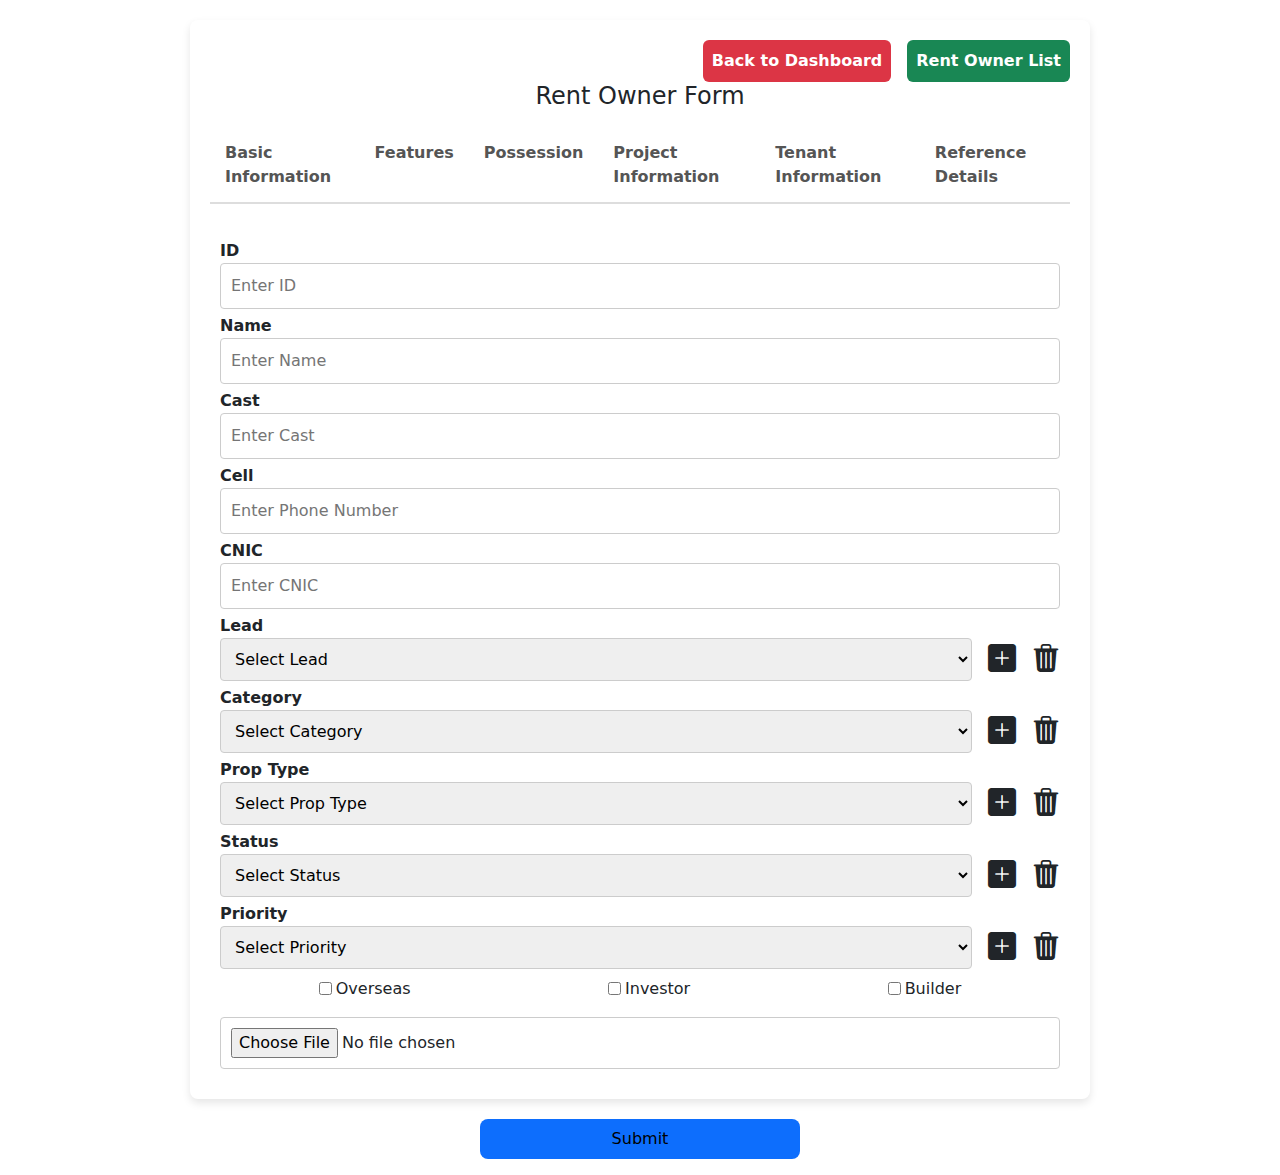
==== Index.html @ 32345bbc "dfhg" ====
<!DOCTYPE html>
<html lang="en">
<head>
    <meta charset="UTF-8">
    <meta name="viewport" content="width=device-width, initial-scale=1.0">
    <link href="https://cdn.jsdelivr.net/npm/bootstrap@5.3.3/dist/css/bootstrap.min.css" rel="stylesheet" integrity="sha384-QWTKZyjpPEjISv5WaRU9OFeRpok6YctnYmDr5pNlyT2bRjXh0JMhjY6hW+ALEwIH" crossorigin="anonymous">
    <link rel="stylesheet" href="https://cdn.jsdelivr.net/npm/bootstrap-icons@1.11.3/font/bootstrap-icons.min.css">
    
    <title>Rent Owner Form</title>
    <link rel="stylesheet" href="styles.css">
</head>
<body>
    <div class="container">
        <div class="d-flex align-items-center justify-content-end gap-3">
            <button class="btn bg-danger p-2 text-white fw-bold">Back to Dashboard</button>
            <button class="btn bg-success p-2 text-white fw-bold" onclick="window.location.href='rent-owner-list.html'">
                Rent Owner List
            </button>
            

        </div>

        <h2 class="form-title">Rent Owner Form</h2>
        
        <!-- Navigation Tabs -->
        <ul class="nav-tabs">
            <li class="nav-item active" onclick="showTab('basic')">Basic Information</li>
            <li class="nav-item" onclick="showTab('features')">Features</li>
            <li class="nav-item" onclick="showTab('possession')">Possession</li>
            <li class="nav-item" onclick="showTab('project')">Project Information</li>
            <li class="nav-item" onclick="showTab('tenant')">Tenant Information</li>
            <li class="nav-item" onclick="showTab('reference')">Reference Details</li>
        </ul>

        <!-- Tab Content -->
        <div class="form-content">
            <div id="basic" class="form-section">
               
                <label>ID</label>
                <input type="text" placeholder="Enter ID">

                <label>Name</label>
                <input type="text" placeholder="Enter Name">

                <label>Cast</label>
                <input type="text" placeholder="Enter Cast">

                <label>Cell</label>
                <input type="tel" placeholder="Enter Phone Number">

                <label>CNIC</label>
                <input type="text" placeholder="Enter CNIC">
                <label>Lead</label>
                <div class="d-flex align-items-center gap-3">
                    <select id="leadSelect">
                        <option>Select Lead</option>
                        <!-- <option>Lead A</option>
                        <option>Lead B</option> -->
                    </select>
                    <i id ="createLeadIcon"  class="bi bi-plus-square-fill fs-3"></i>
                    <i id ="deleteLeadIcon" class="bi bi-trash3-fill fs-3"></i>
                </div>
                <label>Category</label>
                <div class="d-flex align-items-center gap-3">

                    <select>
                        <option>Select Category</option>
                        <option>Category A</option>
                        <option>Category B</option>
                    </select>
                    <i  class="bi bi-plus-square-fill fs-3"></i>
                    <i class="bi bi-trash3-fill fs-3"></i>
                </div>
                <label>Prop Type</label>
                <div class="d-flex align-items-center gap-3">

                    <select>
                        <option>Select Prop Type</option>
                        <option>Prop Type A</option>
                        <option>Prop Type B</option>
                    </select>
                    <i  class="bi bi-plus-square-fill fs-3"></i>
                    <i class="bi bi-trash3-fill fs-3"></i>
                </div>
                <label>Status</label>
                <div class="d-flex align-items-center gap-3">

                    <select>
                        <option>Select Status</option>
                        <option>Status A</option>
                        <option>Status B</option>
                    </select>
                    <i  class="bi bi-plus-square-fill fs-3"></i>
                    <i class="bi bi-trash3-fill fs-3"></i>
                </div>
                <label>Priority</label>
                <div class="d-flex align-items-center gap-3">

                    <select>
                        <option>Select Priority</option>
                        <option>Priority A</option>
                        <option>Priority B</option>
                    </select>
                    <i  class="bi bi-plus-square-fill fs-3"></i>
                    <i class="bi bi-trash3-fill fs-3"></i>
                </div>
                <div class="d-flex align-items-center justify-content-around mt-2">

                    <div class="d-flex align-items-center  gap-1">
                        
                        <input class="check" type="checkbox">
                        <span >Overseas</span>
                    </div>
                    <div class="d-flex align-items-center  gap-1">
                        
                        <input class="check" type="checkbox">
                        <span >Investor</span>
                    </div>
                    <div class="d-flex align-items-center  gap-1">
                        
                        <input class="check" type="checkbox">
                        <span >Builder</span>
                    </div>
                </div>
                <input class="mt-3" type="file">
                </div>
            </div>
            <div id="features" class="form-section " style="display: none;">
                <label>Bedrooms</label>
                <input type="number" min="0" placeholder="0">

                <label>Bathrooms</label>
                <input type="number" min="0" placeholder="0">

                <label>Floor</label>
                <input type="text" placeholder="Enter Floor">

                <label>Block</label>
                <input type="text" placeholder="Enter Block">

                <label>Square Feet</label>
                <input type="text" placeholder="Enter Area in Sqft">
                <div class=" mx-auto w-75 mt-3">
                    <div class="row row-cols-3">
                        <div class="col d-flex align-items-center gap-1">
                            <input class="check" type="checkbox">
                            <span>Drawing</span>
                        </div>
                        <div class="col d-flex align-items-center gap-1">
                            <input class="check" type="checkbox">
                            <span>Roof</span>
                        </div>
                        <div class="col d-flex align-items-center gap-1">
                            <input class="check" type="checkbox">
                            <span>Seperate Gate</span>
                        </div>
                        <div class="col d-flex align-items-center gap-1">
                            <input class="check" type="checkbox">
                            <span>Dining</span>
                        </div>
                        <div class="col d-flex align-items-center gap-1">
                            <input class="check" type="checkbox">
                            <span>Store</span>
                        </div>
                        <div class="col d-flex align-items-center gap-1">
                            <input class="check" type="checkbox">
                            <span>Basement</span>
                        </div>
                        <div class="col d-flex align-items-center gap-1">
                            <input class="check" type="checkbox">
                            <span>Common</span>
                        </div>
                        <div class="col d-flex align-items-center gap-1">
                            <input class="check" type="checkbox">
                            <span>Mezzanine</span>
                        </div>
                        <div class="col d-flex align-items-center gap-1">
                            <input class="check" type="checkbox">
                            <span>WestOpen</span>
                        </div>
                        <div class="col d-flex align-items-center gap-1">
                            <input class="check" type="checkbox">
                            <span>Back</span>
                        </div>
                        <div class="col d-flex align-items-center gap-1">
                            <input class="check" type="checkbox">
                            <span>Gas</span>
                        </div>
                        <div class="col d-flex align-items-center gap-1">
                            <input class="check" type="checkbox">
                            <span>Corner</span>
                        </div>
                        <div class="col d-flex align-items-center gap-1">
                            <input class="check" type="checkbox">
                            <span>Front</span>
                        </div>
                        <div class="col d-flex align-items-center gap-1">
                            <input class="check" type="checkbox">
                            <span>Water</span>
                        </div>
                    </div>
                </div>
                
            </div>
            <div id="possession" class="form-section" style="display: none;">
                <label>Possession</label>
                <input type="text">

                <label>In words</label>
                <input type="text" >
                <label>Document Charges</label>
                <input type="number" min="0" placeholder="0" >
                <label>Flat Maintainence</label>
                <input type="number" min="0" placeholder="0" >
                <label>Deposit</label>
                <input type="number" min="0" placeholder="0" >
                <label>Rent</label>
                <input type="number" min="0" placeholder="0" >
                <label>Project Entry Fee</label>
                <input type="number" min="0" placeholder="0" >
                <label>Office Charges</label>
                <input type="number" min="0" placeholder="0" >

                <div class="d-flex align-items-center justify-content-center gap-1 mt-2">

                    <input class="check " type="checkbox">
                    <span  >key</span>
                </div>

                
                

                

                
            </div>
            <div id="project" class="form-section" style="display: none;">
                <label>Project</label>
                <div class="d-flex align-items-center gap-3">

                    <select>
                        <option>Select Project</option>
                        <option>Project A</option>
                        <option>Project B</option>
                    </select>
                </div>
                
                <label>Plot No</label>
                <input type="number" min="0" placeholder="0" >
                <label>Project Features</label>
                <input type="text">
                <label>Location</label>
                <input type="text">
                <label>Area</label>
                <input type="text">
                <div class="d-flex align-items-center justify-content-around mt-2">

                    <div class="d-flex align-items-center  gap-1">
                        
                        <input class="check" type="checkbox">
                        <span >Project Bank Loan</span>
                    </div>
                    <div class="d-flex align-items-center  gap-1">
                        
                        <input class="check" type="checkbox">
                        <span >Project Completion Certificate</span>
                    </div>
                    
                </div>
                <label for="">Builder name</label>
               <input type="text" >
                <label class="mt-3" for="">Project Photo</label>
                <input type="file" name="" id="">

                
                </div>

            <div id="tenant" class="form-section" style="display: none;">
                <label>Tenant Name</label>
                <input type="text" placeholder="Enter Name">

                <label>CNIC</label>
                <input type="text" placeholder="Enter CNIC">

                <label>Cell</label>
                <input type="tel" placeholder="Enter Phone Number">

                <label>Note</label>
                <textarea placeholder="Additional Notes"></textarea>
            </div>
            <div id="reference" class="form-section" style="display: none;">
                <label>Name</label>
                <input type="text" placeholder="Enter Name">

                <label>CNIC</label>
                <input type="text" placeholder="Enter CNIC">

                <label>Cell</label>
                <input type="tel" placeholder="Enter Phone Number">

                <label>Remarks</label>
                <textarea placeholder="Enter Remarks"></textarea>
            </div>
        </div>

        <button type="submit" class="submit-btn rounded-3 mt-2 p-2 w-25 border-0 mx-auto d-block bg-primary mb-3">Submit</button>
    </div>

    <!-- Bootstrap Modal for Creating New Lead -->
  <div class="modal fade" id="addLeadModal" tabindex="-1" aria-labelledby="addLeadModalLabel" aria-hidden="true">
    <div class="modal-dialog">
      <div class="modal-content">
        <div class="modal-header">
          <h5 class="modal-title" id="addLeadModalLabel">Create New Lead</h5>
          <button type="button" class="btn-close" data-bs-dismiss="modal" aria-label="Close"></button>
        </div>
        <div class="modal-body">
          <label for="leadName">Lead Name</label>
          <input type="text" id="leadName" class="form-control" placeholder="Enter Lead Name">
        </div>
        <div class="modal-footer">
          <button type="button" class="btn btn-secondary" data-bs-dismiss="modal">Close</button>
          <button type="button" id="saveLeadBtn" class="btn btn-primary">Save Lead</button>
        </div>
      </div>
    </div>
  </div>




<!-- Delete Confirmation Modal with Dropdown -->
<div class="modal fade" id="deleteLeadModal" tabindex="-1" aria-labelledby="deleteLeadModalLabel" aria-hidden="true">
    <div class="modal-dialog">
        <div class="modal-content">
            <div class="modal-header">
                <h5 class="modal-title" id="deleteLeadModalLabel">Delete Lead</h5>
                <button type="button" class="btn-close" data-bs-dismiss="modal" aria-label="Close"></button>
            </div>
            <div class="modal-body">
                <p>Select a lead to delete:</p>
                <!-- Dropdown to select lead -->
                <select id="leadModalDropdown" class="form-select">
                    <option value="">Select Lead</option>
                    <!-- Leads will be populated dynamically here -->
                </select>
            </div>
            <div class="modal-footer">
                <button type="button" class="btn btn-secondary" data-bs-dismiss="modal">Cancel</button>
                <button type="button" id="confirmDeleteBtn" class="btn btn-danger">Delete</button>
            </div>
        </div>
    </div>
</div>


  
  
  


    <!-- Bootstrap JS (includes Popper.js) -->
    <script src="https://cdn.jsdelivr.net/npm/bootstrap@5.3.3/dist/js/bootstrap.bundle.min.js"></script>

    
    <script src="js/leads.js"></script>
    <script src="script.js"></script>
</body>
</html>
---- styles.css ----
.container {
    max-width: 900px;
    margin: 20px auto;
    background: #fff;
    padding: 20px;
    border-radius: 8px;
    box-shadow: 0 4px 8px rgba(0, 0, 0, 0.1);
}

.form-title {
    text-align: center;
    font-size: 24px;
    margin-bottom: 20px;
}

.nav-tabs {
    display: flex;
    border-bottom: 2px solid #ddd;
    list-style: none;
    padding: 0;
    margin-bottom: 20px;
}

.nav-tabs .nav-item {
    padding: 10px 15px;
    cursor: pointer;
    font-weight: bold;
    color: #555;
    border-bottom: 3px solid transparent;
}

.nav-tabs .nav-item.active {
    border-bottom: 3px solid #007bff;
    color: #007bff;
}

.form-content {
    padding: 10px;
}

.form-section {
    display: flex;
    flex-direction: column;
    gap: 10px;
}

label {
    font-weight: bold;
    margin-top: 5px;
}

input, select, textarea {
    width: 100%;
    padding: 10px;
    border: 1px solid #ccc;
    border-radius: 4px;
}
.check{
    width: max-content !important;
}
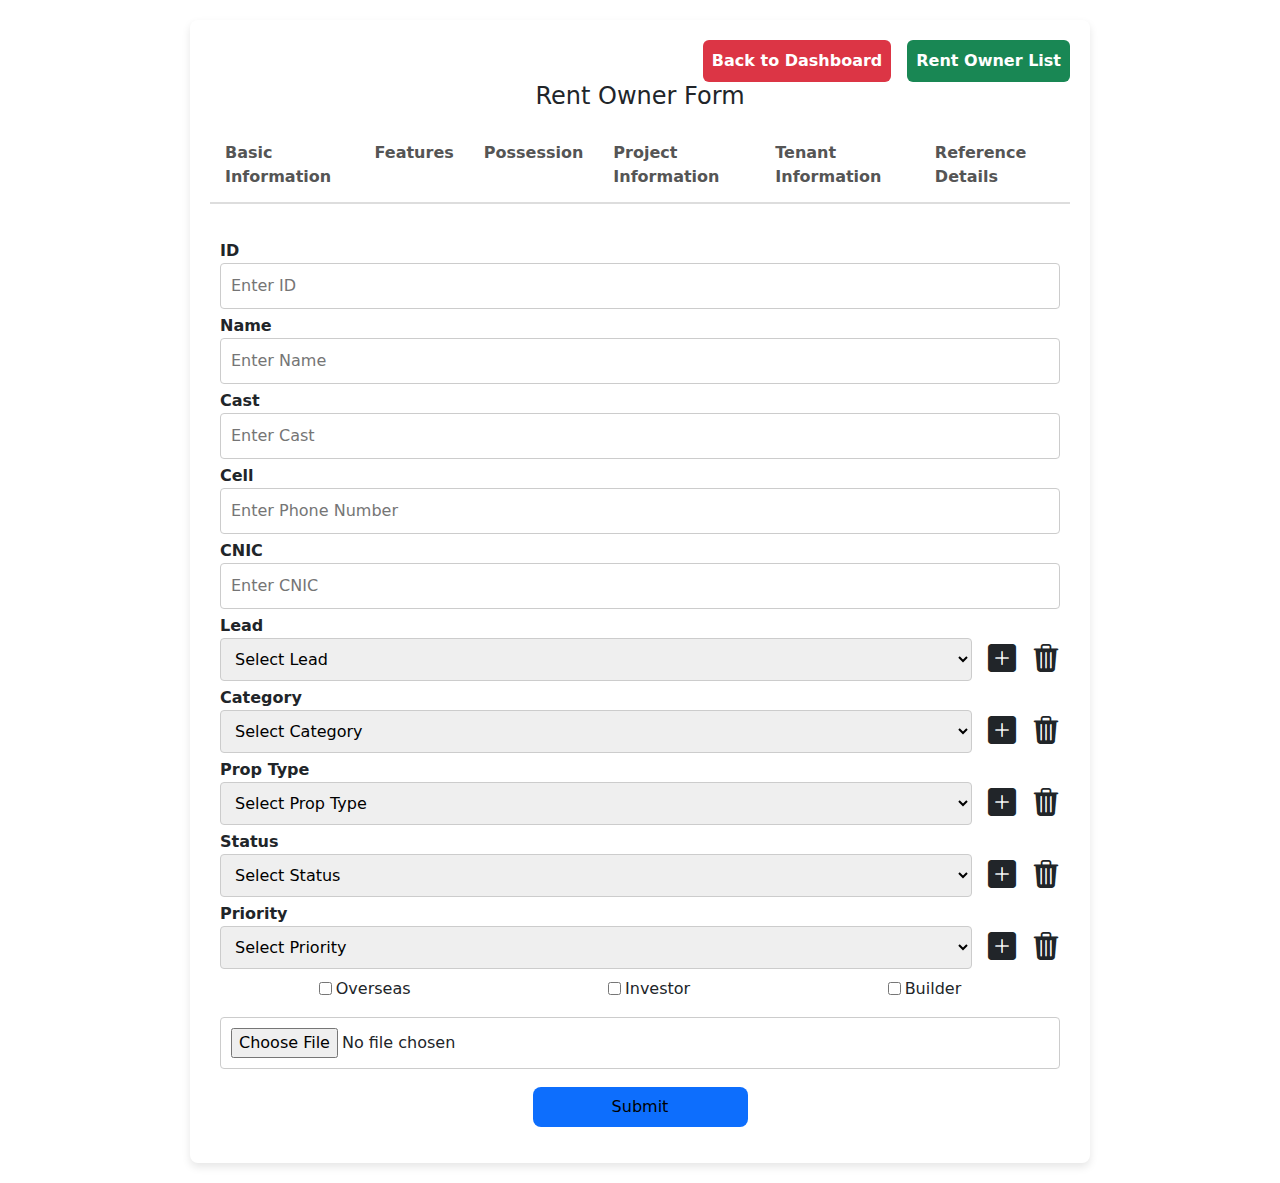
==== commit 72b4b3bd: "Created initial backend logic for rent owner form" ====
--- a/Index.html
+++ b/Index.html
@@ -32,281 +32,254 @@
             <li class="nav-item" onclick="showTab('tenant')">Tenant Information</li>
             <li class="nav-item" onclick="showTab('reference')">Reference Details</li>
         </ul>
-
+        
         <!-- Tab Content -->
-        <div class="form-content">
-            <div id="basic" class="form-section">
-               
-                <label>ID</label>
-                <input type="text" placeholder="Enter ID">
-
-                <label>Name</label>
-                <input type="text" placeholder="Enter Name">
-
-                <label>Cast</label>
-                <input type="text" placeholder="Enter Cast">
-
-                <label>Cell</label>
-                <input type="tel" placeholder="Enter Phone Number">
-
-                <label>CNIC</label>
-                <input type="text" placeholder="Enter CNIC">
-                <label>Lead</label>
-                <div class="d-flex align-items-center gap-3">
-                    <select id="leadSelect">
-                        <option>Select Lead</option>
-                        <!-- <option>Lead A</option>
-                        <option>Lead B</option> -->
-                    </select>
-                    <i id ="createLeadIcon"  class="bi bi-plus-square-fill fs-3"></i>
-                    <i id ="deleteLeadIcon" class="bi bi-trash3-fill fs-3"></i>
+        
+        <form id="rentOwnerForm" action="submit_form.php" method="POST" enctype="multipart/form-data">
+
+            <div class="form-content">
+                <div id="basic" class="form-section">
+                   
+                    <label>ID</label>
+                    <input type="text" name="ID" placeholder="Enter ID">
+        
+                    <label>Name</label>
+                    <input type="text" name="Name" placeholder="Enter Name">
+        
+                    <label>Cast</label>
+                    <input type="text" name="Cast" placeholder="Enter Cast">
+        
+                    <label>Cell</label>
+                    <input type="tel" name="Cell" placeholder="Enter Phone Number">
+        
+                    <label>CNIC</label>
+                    <input type="text" name="CNIC" placeholder="Enter CNIC">
+                    <label>Lead</label>
+                    <div class="d-flex align-items-center gap-3">
+                        <select id="leadSelect" name="lead">
+                            <option value="">Select Lead</option>
+                        </select>
+                        <i id="createLeadIcon" class="bi bi-plus-square-fill fs-3"></i>
+                        <i id="deleteLeadIcon" class="bi bi-trash3-fill fs-3"></i>
+                    </div>
+                    <label>Category</label>
+                    <div class="d-flex align-items-center gap-3">
+        
+                        <select id="categorySelect" name="category">
+                            <option value="">Select Category</option>
+                        </select>
+                        <i id="createCategoryIcon" class="bi bi-plus-square-fill fs-3"></i>
+                        <i id="deleteCategoryIcon" class="bi bi-trash3-fill fs-3"></i>
+                    </div>
+                    <label>Prop Type</label>
+                    <div class="d-flex align-items-center gap-3">
+        
+                        <select id="propTypeSelect" name="PropType">
+                            <option value="">Select Prop Type</option>
+                        </select>
+                        <i id="createPropTypeIcon" class="bi bi-plus-square-fill fs-3"></i>
+                        <i id="deletePropTypeIcon" class="bi bi-trash3-fill fs-3"></i>
+                    </div>
+                    <label>Status</label>
+                    <div class="d-flex align-items-center gap-3">
+        
+                        <select id="statusSelect" name="Status">
+                            <option value="">Select Status</option>
+                        </select>
+                        <i id="createStatusIcon" class="bi bi-plus-square-fill fs-3"></i>
+                        <i id="deleteStatusIcon" class="bi bi-trash3-fill fs-3"></i>
+                    </div>
+                    <label>Priority</label>
+                    <div class="d-flex align-items-center gap-3">
+        
+                        <select id="prioritySelect" name="Priority">
+                            <option value="">Select Priority</option>
+                        </select>
+                        <i id="createPriorityIcon" class="bi bi-plus-square-fill fs-3"></i>
+                        <i id="deletePriorityIcon" class="bi bi-trash3-fill fs-3"></i>
+                    </div>
+                    <div class="d-flex align-items-center justify-content-around mt-2">
+        
+                        <div class="d-flex align-items-center gap-1">
+                            <input class="check" name="Overseas" type="checkbox">
+                            <span>Overseas</span>
+                        </div>
+                        <div class="d-flex align-items-center gap-1">
+                            <input class="check" name="Investor" type="checkbox">
+                            <span>Investor</span>
+                        </div>
+                        <div class="d-flex align-items-center gap-1">
+                            <input class="check" name="Builder" type="checkbox">
+                            <span>Builder</span>
+                        </div>
+                    </div>
+                    <input class="mt-3" name="file" type="file">
                 </div>
-                <label>Category</label>
-                <div class="d-flex align-items-center gap-3">
-
-                    <select>
-                        <option>Select Category</option>
-                        <option>Category A</option>
-                        <option>Category B</option>
-                    </select>
-                    <i  class="bi bi-plus-square-fill fs-3"></i>
-                    <i class="bi bi-trash3-fill fs-3"></i>
+                <div id="features" class="form-section" style="display: none;">
+                    <label>Bedrooms</label>
+                    <input type="number" name="Bedrooms" min="0" placeholder="0">
+        
+                    <label>Bathrooms</label>
+                    <input type="number" name="Bathrooms" min="0" placeholder="0">
+        
+                    <label>Floor</label>
+                    <input type="text" name="Floor" placeholder="Enter Floor">
+        
+                    <label>Block</label>
+                    <input type="text" name="Block" placeholder="Enter Block">
+        
+                    <label>Square Feet</label>
+                    <input type="text" name="SquareFeet" placeholder="Enter Area in Sqft">
+                    <div class="mx-auto w-75 mt-3">
+                        <div class="row row-cols-3">
+                            <div class="col d-flex align-items-center gap-1">
+                                <input class="check" name="Drawing" type="checkbox">
+                                <span>Drawing</span>
+                            </div>
+                            <div class="col d-flex align-items-center gap-1">
+                                <input class="check" name="Roof" type="checkbox">
+                                <span>Roof</span>
+                            </div>
+                            <div class="col d-flex align-items-center gap-1">
+                                <input class="check" name="SeperateGate" type="checkbox">
+                                <span>Seperate Gate</span>
+                            </div>
+                            <div class="col d-flex align-items-center gap-1">
+                                <input class="check" name="Dining" type="checkbox">
+                                <span>Dining</span>
+                            </div>
+                            <div class="col d-flex align-items-center gap-1">
+                                <input class="check" name="Store" type="checkbox">
+                                <span>Store</span>
+                            </div>
+                            <div class="col d-flex align-items-center gap-1">
+                                <input class="check" name="Basement" type="checkbox">
+                                <span>Basement</span>
+                            </div>
+                            <div class="col d-flex align-items-center gap-1">
+                                <input class="check" name="Common" type="checkbox">
+                                <span>Common</span>
+                            </div>
+                            <div class="col d-flex align-items-center gap-1">
+                                <input class="check" name="Mezzanine" type="checkbox">
+                                <span>Mezzanine</span>
+                            </div>
+                            <div class="col d-flex align-items-center gap-1">
+                                <input class="check" name="WestOpen" type="checkbox">
+                                <span>WestOpen</span>
+                            </div>
+                            <div class="col d-flex align-items-center gap-1">
+                                <input class="check" name="Back" type="checkbox">
+                                <span>Back</span>
+                            </div>
+                            <div class="col d-flex align-items-center gap-1">
+                                <input class="check" name="Gas" type="checkbox">
+                                <span>Gas</span>
+                            </div>
+                            <div class="col d-flex align-items-center gap-1">
+                                <input class="check" name="Corner" type="checkbox">
+                                <span>Corner</span>
+                            </div>
+                            <div class="col d-flex align-items-center gap-1">
+                                <input class="check" name="Front" type="checkbox">
+                                <span>Front</span>
+                            </div>
+                            <div class="col d-flex align-items-center gap-1">
+                                <input class="check" name="Water" type="checkbox">
+                                <span>Water</span>
+                            </div>
+                        </div>
+                    </div>
                 </div>
-                <label>Prop Type</label>
-                <div class="d-flex align-items-center gap-3">
-
-                    <select>
-                        <option>Select Prop Type</option>
-                        <option>Prop Type A</option>
-                        <option>Prop Type B</option>
-                    </select>
-                    <i  class="bi bi-plus-square-fill fs-3"></i>
-                    <i class="bi bi-trash3-fill fs-3"></i>
+                <div id="possession" class="form-section" style="display: none;">
+                    <label>Possession</label>
+                    <input type="text" name="Possession">
+        
+                    <label>In words</label>
+                    <input type="text" name="InWords">
+                    <label>Document Charges</label>
+                    <input type="number" name="DocumentCharges" min="0" placeholder="0">
+                    <label>Flat Maintainence</label>
+                    <input type="number" name="FlatMaintainence" min="0" placeholder="0">
+                    <label>Deposit</label>
+                    <input type="number" name="Deposit" min="0" placeholder="0">
+                    <label>Rent</label>
+                    <input type="number" name="Rent" min="0" placeholder="0">
+                    <label>Project Entry Fee</label>
+                    <input type="number" name="ProjectEntryFee" min="0" placeholder="0">
+                    <label>Office Charges</label>
+                    <input type="number" name="OfficeCharges" min="0" placeholder="0">
+        
+                    <div class="d-flex align-items-center justify-content-center gap-1 mt-2">
+                        <input class="check" name="Key" type="checkbox">
+                        <span>Key</span>
+                    </div>
                 </div>
-                <label>Status</label>
-                <div class="d-flex align-items-center gap-3">
-
-                    <select>
-                        <option>Select Status</option>
-                        <option>Status A</option>
-                        <option>Status B</option>
-                    </select>
-                    <i  class="bi bi-plus-square-fill fs-3"></i>
-                    <i class="bi bi-trash3-fill fs-3"></i>
+                <div id="project" class="form-section" style="display: none;">
+                    <label>Project</label>
+                    <div class="d-flex align-items-center gap-3">
+                        <select id="projectDropdown" name="Project" class="form-select">
+                            <option value="">Select a Project</option>
+                        </select>
+                    </div>
+                    
+                    <label>Plot No</label>
+                    <input type="number" min="0" placeholder="0">
+                    <label>Project Features</label>
+                    <input type="text" name="ProjectFeatures">
+                    <label>Location</label>
+                    <input type="text" name="Location">
+                    <label>Area</label>
+                    <input type="text"  name="Area">
+                    <div class="d-flex align-items-center justify-content-around mt-2">
+        
+                        <div class="d-flex align-items-center gap-1">
+                            <input class="check" name="ProjectBankLoan" type="checkbox">
+                            <span>Project Bank Loan</span>
+                        </div>
+                        <div class="d-flex align-items-center gap-1">
+                            <input class="check" type="checkbox" name="projectCertificate">
+                            <span>Project Completion Certificate</span>
+                        </div>
+                        
+                    </div>
+                    <label for="">Builder name</label>
+                    <input type="text" name="BuilderName">
+                    <label class="mt-3" for="">Project Photo</label>
+                    <input type="file" name="file">
                 </div>
-                <label>Priority</label>
-                <div class="d-flex align-items-center gap-3">
-
-                    <select>
-                        <option>Select Priority</option>
-                        <option>Priority A</option>
-                        <option>Priority B</option>
-                    </select>
-                    <i  class="bi bi-plus-square-fill fs-3"></i>
-                    <i class="bi bi-trash3-fill fs-3"></i>
+        
+                <div id="tenant" class="form-section" style="display: none;">
+                    <label>Tenant Name</label>
+                    <input type="text" name="TenantName" placeholder="Enter Name">
+        
+                    <label>CNIC</label>
+                    <input type="text" name="TenantCNIC" placeholder="Enter CNIC">
+        
+                    <label>Cell</label>
+                    <input type="tel"  name="TenantCell" placeholder="Enter Phone Number">
+        
+                    <label>Note</label>
+                    <textarea placeholder="Additional Notes" name="TenantNote"></textarea>
                 </div>
-                <div class="d-flex align-items-center justify-content-around mt-2">
-
-                    <div class="d-flex align-items-center  gap-1">
-                        
-                        <input class="check" type="checkbox">
-                        <span >Overseas</span>
-                    </div>
-                    <div class="d-flex align-items-center  gap-1">
-                        
-                        <input class="check" type="checkbox">
-                        <span >Investor</span>
-                    </div>
-                    <div class="d-flex align-items-center  gap-1">
-                        
-                        <input class="check" type="checkbox">
-                        <span >Builder</span>
-                    </div>
+                <div id="reference" class="form-section" style="display: none;">
+                    <label>Name</label>
+                    <input type="text" name="ReferenceName" placeholder="Enter Name">
+        
+                    <label>CNIC</label>
+                    <input type="text" name="ReferenceCNIC" placeholder="Enter CNIC">
+        
+                    <label>Cell</label>
+                    <input type="tel" name="ReferenceCell" placeholder="Enter Phone Number">
+        
+                    <label>Remarks</label>
+                    <textarea placeholder="Enter Remarks" name="Remarks"></textarea>
                 </div>
-                <input class="mt-3" type="file">
-                </div>
-            </div>
-            <div id="features" class="form-section " style="display: none;">
-                <label>Bedrooms</label>
-                <input type="number" min="0" placeholder="0">
-
-                <label>Bathrooms</label>
-                <input type="number" min="0" placeholder="0">
-
-                <label>Floor</label>
-                <input type="text" placeholder="Enter Floor">
-
-                <label>Block</label>
-                <input type="text" placeholder="Enter Block">
-
-                <label>Square Feet</label>
-                <input type="text" placeholder="Enter Area in Sqft">
-                <div class=" mx-auto w-75 mt-3">
-                    <div class="row row-cols-3">
-                        <div class="col d-flex align-items-center gap-1">
-                            <input class="check" type="checkbox">
-                            <span>Drawing</span>
-                        </div>
-                        <div class="col d-flex align-items-center gap-1">
-                            <input class="check" type="checkbox">
-                            <span>Roof</span>
-                        </div>
-                        <div class="col d-flex align-items-center gap-1">
-                            <input class="check" type="checkbox">
-                            <span>Seperate Gate</span>
-                        </div>
-                        <div class="col d-flex align-items-center gap-1">
-                            <input class="check" type="checkbox">
-                            <span>Dining</span>
-                        </div>
-                        <div class="col d-flex align-items-center gap-1">
-                            <input class="check" type="checkbox">
-                            <span>Store</span>
-                        </div>
-                        <div class="col d-flex align-items-center gap-1">
-                            <input class="check" type="checkbox">
-                            <span>Basement</span>
-                        </div>
-                        <div class="col d-flex align-items-center gap-1">
-                            <input class="check" type="checkbox">
-                            <span>Common</span>
-                        </div>
-                        <div class="col d-flex align-items-center gap-1">
-                            <input class="check" type="checkbox">
-                            <span>Mezzanine</span>
-                        </div>
-                        <div class="col d-flex align-items-center gap-1">
-                            <input class="check" type="checkbox">
-                            <span>WestOpen</span>
-                        </div>
-                        <div class="col d-flex align-items-center gap-1">
-                            <input class="check" type="checkbox">
-                            <span>Back</span>
-                        </div>
-                        <div class="col d-flex align-items-center gap-1">
-                            <input class="check" type="checkbox">
-                            <span>Gas</span>
-                        </div>
-                        <div class="col d-flex align-items-center gap-1">
-                            <input class="check" type="checkbox">
-                            <span>Corner</span>
-                        </div>
-                        <div class="col d-flex align-items-center gap-1">
-                            <input class="check" type="checkbox">
-                            <span>Front</span>
-                        </div>
-                        <div class="col d-flex align-items-center gap-1">
-                            <input class="check" type="checkbox">
-                            <span>Water</span>
-                        </div>
-                    </div>
-                </div>
-                
-            </div>
-            <div id="possession" class="form-section" style="display: none;">
-                <label>Possession</label>
-                <input type="text">
-
-                <label>In words</label>
-                <input type="text" >
-                <label>Document Charges</label>
-                <input type="number" min="0" placeholder="0" >
-                <label>Flat Maintainence</label>
-                <input type="number" min="0" placeholder="0" >
-                <label>Deposit</label>
-                <input type="number" min="0" placeholder="0" >
-                <label>Rent</label>
-                <input type="number" min="0" placeholder="0" >
-                <label>Project Entry Fee</label>
-                <input type="number" min="0" placeholder="0" >
-                <label>Office Charges</label>
-                <input type="number" min="0" placeholder="0" >
-
-                <div class="d-flex align-items-center justify-content-center gap-1 mt-2">
-
-                    <input class="check " type="checkbox">
-                    <span  >key</span>
-                </div>
-
-                
-                
-
-                
-
-                
-            </div>
-            <div id="project" class="form-section" style="display: none;">
-                <label>Project</label>
-                <div class="d-flex align-items-center gap-3">
-
-                    <select>
-                        <option>Select Project</option>
-                        <option>Project A</option>
-                        <option>Project B</option>
-                    </select>
-                </div>
-                
-                <label>Plot No</label>
-                <input type="number" min="0" placeholder="0" >
-                <label>Project Features</label>
-                <input type="text">
-                <label>Location</label>
-                <input type="text">
-                <label>Area</label>
-                <input type="text">
-                <div class="d-flex align-items-center justify-content-around mt-2">
-
-                    <div class="d-flex align-items-center  gap-1">
-                        
-                        <input class="check" type="checkbox">
-                        <span >Project Bank Loan</span>
-                    </div>
-                    <div class="d-flex align-items-center  gap-1">
-                        
-                        <input class="check" type="checkbox">
-                        <span >Project Completion Certificate</span>
-                    </div>
-                    
-                </div>
-                <label for="">Builder name</label>
-               <input type="text" >
-                <label class="mt-3" for="">Project Photo</label>
-                <input type="file" name="" id="">
-
-                
-                </div>
-
-            <div id="tenant" class="form-section" style="display: none;">
-                <label>Tenant Name</label>
-                <input type="text" placeholder="Enter Name">
-
-                <label>CNIC</label>
-                <input type="text" placeholder="Enter CNIC">
-
-                <label>Cell</label>
-                <input type="tel" placeholder="Enter Phone Number">
-
-                <label>Note</label>
-                <textarea placeholder="Additional Notes"></textarea>
-            </div>
-            <div id="reference" class="form-section" style="display: none;">
-                <label>Name</label>
-                <input type="text" placeholder="Enter Name">
-
-                <label>CNIC</label>
-                <input type="text" placeholder="Enter CNIC">
-
-                <label>Cell</label>
-                <input type="tel" placeholder="Enter Phone Number">
-
-                <label>Remarks</label>
-                <textarea placeholder="Enter Remarks"></textarea>
-            </div>
-        </div>
-
-        <button type="submit" class="submit-btn rounded-3 mt-2 p-2 w-25 border-0 mx-auto d-block bg-primary mb-3">Submit</button>
-    </div>
-
+            </div>
+        
+            <button type="submit" class="submit-btn rounded-3 mt-2 p-2 w-25 border-0 mx-auto d-block bg-primary mb-3">Submit</button>
+        </form>
+        
     <!-- Bootstrap Modal for Creating New Lead -->
   <div class="modal fade" id="addLeadModal" tabindex="-1" aria-labelledby="addLeadModalLabel" aria-hidden="true">
     <div class="modal-dialog">
@@ -356,8 +329,198 @@
 
 
   
+
+
+<!-- Bootstrap Modal for Creating New Category -->
+<!-- Modal for Creating New Category -->
+<div class="modal fade" id="addCategoryModal" tabindex="-1" aria-labelledby="addCategoryModalLabel" aria-hidden="true">
+    <div class="modal-dialog">
+        <div class="modal-content">
+            <div class="modal-header">
+                <h5 class="modal-title" id="addCategoryModalLabel">Create New Category</h5>
+                <button type="button" class="btn-close" data-bs-dismiss="modal" aria-label="Close"></button>
+            </div>
+            <div class="modal-body">
+                <label for="categoryName">Category Name</label>
+                <input type="text" id="categoryName" class="form-control" placeholder="Enter Category Name">
+            </div>
+            <div class="modal-footer">
+                <button type="button" class="btn btn-secondary" data-bs-dismiss="modal">Close</button>
+                <button type="button" id="saveCategoryBtn" class="btn btn-primary">Save Category</button>
+            </div>
+        </div>
+    </div>
+</div>
+
+  
+<!-- Delete Confirmation Modal with Dropdown for Category -->
+<div class="modal fade" id="deleteCategoryModal" tabindex="-1" aria-labelledby="deleteCategoryModalLabel" aria-hidden="true">
+    <div class="modal-dialog">
+      <div class="modal-content">
+        <div class="modal-header">
+          <h5 class="modal-title" id="deleteCategoryModalLabel">Delete Category</h5>
+          <button type="button" class="btn-close" data-bs-dismiss="modal" aria-label="Close"></button>
+        </div>
+        <div class="modal-body">
+          <p>Select a category to delete:</p>
+          <!-- Dropdown to select category -->
+          <select id="categoryModalDropdown" class="form-select">
+            <option value="">Select Category</option>
+            <!-- Categories will be populated dynamically here -->
+          </select>
+        </div>
+        <div class="modal-footer">
+          <button type="button" class="btn btn-secondary" data-bs-dismiss="modal">Cancel</button>
+          <button type="button" id="confirmDeleteCategoryBtn" class="btn btn-danger">Delete</button>
+        </div>
+      </div>
+    </div>
+  </div>
   
   
+<!-- Modal for Creating New PropType -->
+<div class="modal fade" id="addPropTypeModal" tabindex="-1" aria-labelledby="addPropTypeModalLabel" aria-hidden="true">
+    <div class="modal-dialog">
+        <div class="modal-content">
+            <div class="modal-header">
+                <h5 class="modal-title" id="addPropTypeModalLabel">Create New PropType</h5>
+                <button type="button" class="btn-close" data-bs-dismiss="modal" aria-label="Close"></button>
+            </div>
+            <div class="modal-body">
+                <label for="propTypeName">PropType Name</label>
+                <input type="text" id="propTypeName" class="form-control" placeholder="Enter PropType Name">
+            </div>
+            <div class="modal-footer">
+                <button type="button" class="btn btn-secondary" data-bs-dismiss="modal">Close</button>
+                <button type="button" id="savePropTypeBtn" class="btn btn-primary">Save PropType</button>
+            </div>
+        </div>
+    </div>
+</div>
+
+
+
+<!-- Delete Confirmation Modal with Dropdown for PropType -->
+<div class="modal fade" id="deletePropTypeModal" tabindex="-1" aria-labelledby="deletePropTypeModalLabel" aria-hidden="true">
+    <div class="modal-dialog">
+      <div class="modal-content">
+        <div class="modal-header">
+          <h5 class="modal-title" id="deletePropTypeModalLabel">Delete PropType</h5>
+          <button type="button" class="btn-close" data-bs-dismiss="modal" aria-label="Close"></button>
+        </div>
+        <div class="modal-body">
+          <p>Select a PropType to delete:</p>
+          <!-- Dropdown to select PropType -->
+          <select id="propTypeModalDropdown" class="form-select">
+            <option value="">Select PropType</option>
+            <!-- PropTypes will be populated dynamically here -->
+          </select>
+        </div>
+        <div class="modal-footer">
+          <button type="button" class="btn btn-secondary" data-bs-dismiss="modal">Cancel</button>
+          <button type="button" id="confirmDeletePropTypeBtn" class="btn btn-danger">Delete</button>
+        </div>
+      </div>
+    </div>
+  </div>
+
+
+  <div class="modal fade" id="addStatusModal" tabindex="-1" aria-labelledby="addStatusModalLabel" aria-hidden="true">
+    <div class="modal-dialog">
+        <div class="modal-content">
+            <div class="modal-header">
+                <h5 class="modal-title" id="addStatusModalLabel">Create Status</h5>
+                <button type="button" class="btn-close" data-bs-dismiss="modal" aria-label="Close"></button>
+            </div>
+            <div class="modal-body">
+                <label for="statusName">Status Name</label>
+                <input type="text" id="statusName" class="form-control" placeholder="Enter Status Name">
+            </div>
+            <div class="modal-footer">
+                <button type="button" class="btn btn-secondary" data-bs-dismiss="modal">Close</button>
+                <button type="button" id="saveStatusBtn" class="btn btn-primary">Save Status</button>
+            </div>
+        </div>
+    </div>
+</div>
+
+
+
+
+<!-- Delete Confirmation Modal with Dropdown for Status -->
+<div class="modal fade" id="deleteStatusModal" tabindex="-1" aria-labelledby="deleteStatusModalLabel" aria-hidden="true">
+    <div class="modal-dialog">
+        <div class="modal-content">
+            <div class="modal-header">
+                <h5 class="modal-title" id="deleteStatusModalLabel">Delete Status</h5>
+                <button type="button" class="btn-close" data-bs-dismiss="modal" aria-label="Close"></button>
+            </div>
+            <div class="modal-body">
+                <p>Select a Status to delete:</p>
+                <!-- Dropdown to select Status -->
+                <select id="statusModalDropdown" class="form-select">
+                    <option value="">Select Status</option>
+                    <!-- Statuses will be populated dynamically here -->
+                </select>
+            </div>
+            <div class="modal-footer">
+                <button type="button" class="btn btn-secondary" data-bs-dismiss="modal">Cancel</button>
+                <button type="button" id="confirmDeleteStatusBtn" class="btn btn-danger">Delete</button>
+            </div>
+        </div>
+    </div>
+</div>
+
+
+
+<!-- Bootstrap Modal for Creating New Priority -->
+<div class="modal fade" id="addPriorityModal" tabindex="-1" aria-labelledby="addPriorityModalLabel" aria-hidden="true">
+    <div class="modal-dialog">
+      <div class="modal-content">
+        <div class="modal-header">
+          <h5 class="modal-title" id="addPriorityModalLabel">Create New Priority</h5>
+          <button type="button" class="btn-close" data-bs-dismiss="modal" aria-label="Close"></button>
+        </div>
+        <div class="modal-body">
+          <label for="priorityName">Priority Name</label>
+          <input type="text" id="priorityName" class="form-control" placeholder="Enter Priority Name">
+        </div>
+        <div class="modal-footer">
+          <button type="button" class="btn btn-secondary" data-bs-dismiss="modal">Close</button>
+          <button type="button" id="savePriorityBtn" class="btn btn-primary">Save Priority</button>
+        </div>
+      </div>
+    </div>
+  </div>
+
+
+<!-- Bootstrap Modal for Deleting Priority -->
+<div class="modal fade" id="deletePriorityModal" tabindex="-1" aria-labelledby="deletePriorityModalLabel" aria-hidden="true">
+    <div class="modal-dialog">
+        <div class="modal-content">
+            <div class="modal-header">
+                <h5 class="modal-title" id="deletePriorityModalLabel">Delete Priority</h5>
+                <button type="button" class="btn-close" data-bs-dismiss="modal" aria-label="Close"></button>
+            </div>
+            <div class="modal-body">
+                <label for="priorityModalDropdown">Select Priority to Delete</label>
+                <select id="priorityModalDropdown" class="form-control">
+                    <!-- Options will be populated dynamically by JavaScript -->
+                    <option value="">Select Priority</option>
+                </select>
+            </div>
+            <div class="modal-footer">
+                <button type="button" class="btn btn-secondary" data-bs-dismiss="modal">Close</button>
+                <button type="button" id="confirmDeletePriorityBtn" class="btn btn-danger">Delete Priority</button>
+            </div>
+        </div>
+    </div>
+</div>
+
+
+
+  
+
 
 
     <!-- Bootstrap JS (includes Popper.js) -->
@@ -365,6 +528,12 @@
 
     
     <script src="js/leads.js"></script>
+    <script src = "js/Categories.js"></script>
+    <script src = "js/propType.js"></script>
+    <script src = "js/status.js"></script>
+    <script src = "js/priority.js"></script>
+    <script src = "js/project.js"></script>
+
     <script src="script.js"></script>
 </body>
 </html>
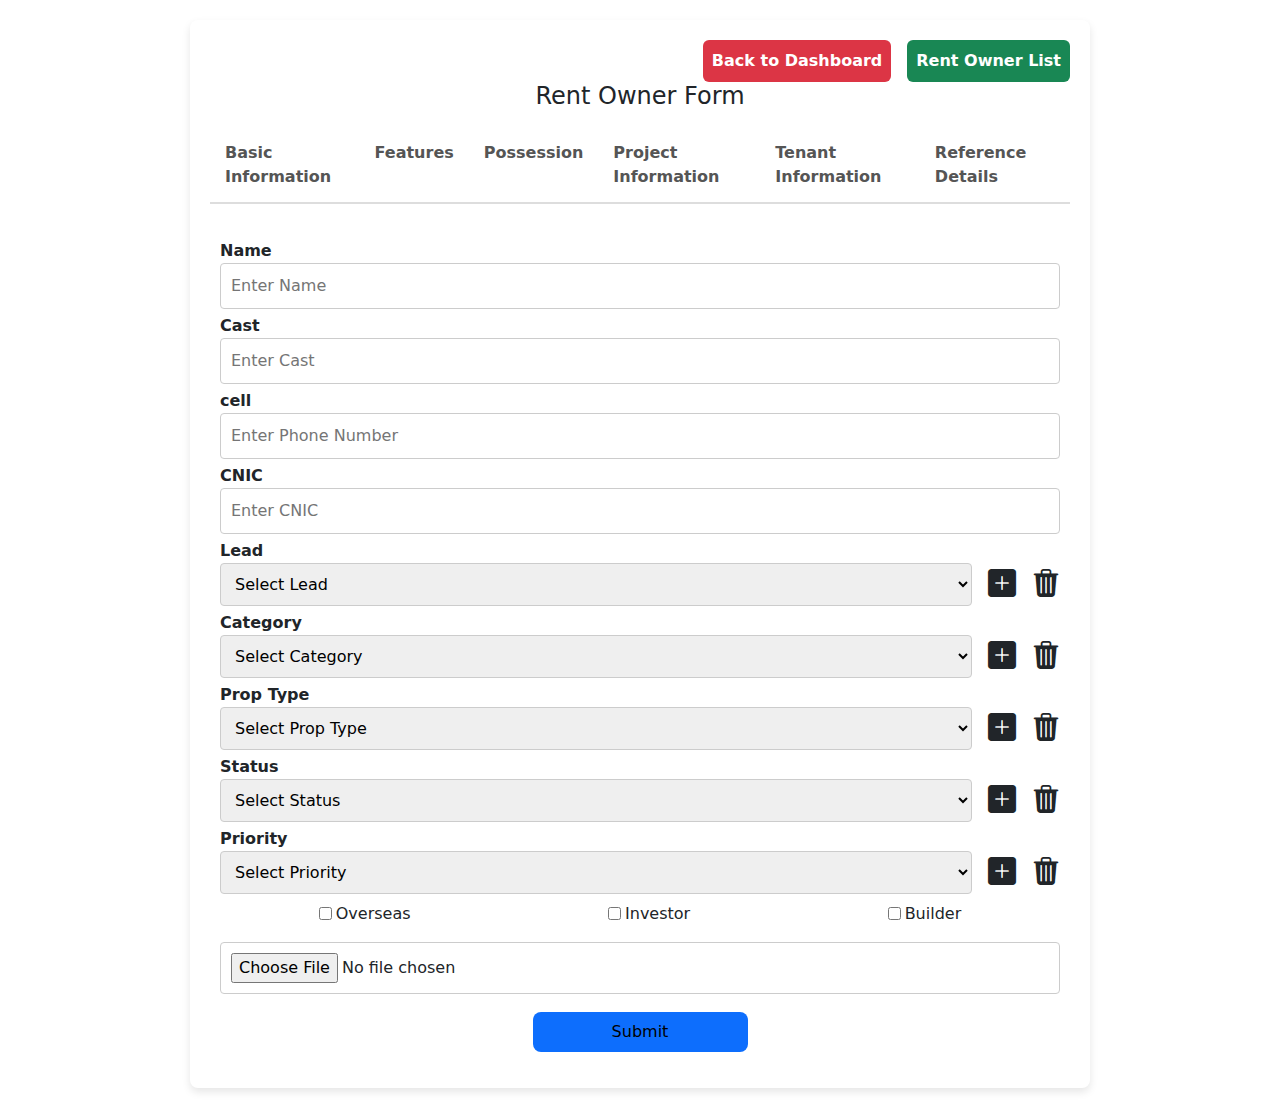
==== commit 8ba9301d: "Added owner-db Table successfully" ====
--- a/Index.html
+++ b/Index.html
@@ -40,8 +40,8 @@
             <div class="form-content">
                 <div id="basic" class="form-section">
                    
-                    <label>ID</label>
-                    <input type="text" name="ID" placeholder="Enter ID">
+                    <!-- <label>ID</label>
+                    <input type="text" name="ID" placeholder="Enter ID"> -->
         
                     <label>Name</label>
                     <input type="text" name="Name" placeholder="Enter Name">
@@ -49,8 +49,9 @@
                     <label>Cast</label>
                     <input type="text" name="Cast" placeholder="Enter Cast">
         
-                    <label>Cell</label>
-                    <input type="tel" name="Cell" placeholder="Enter Phone Number">
+                    <label>cell</label>
+                    <input type="tel" name="cell" placeholder="Enter Phone Number">
+
         
                     <label>CNIC</label>
                     <input type="text" name="CNIC" placeholder="Enter CNIC">
